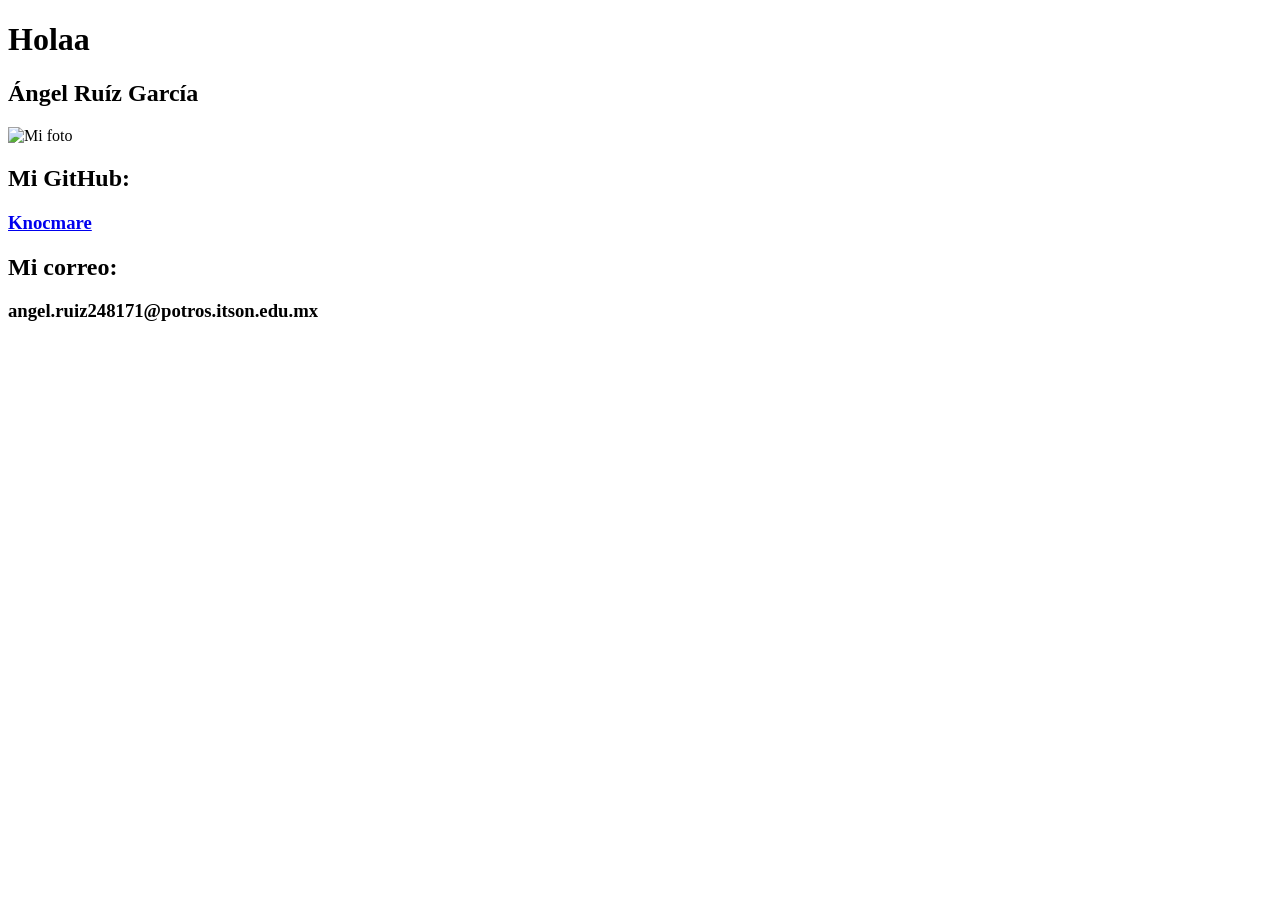
==== Curriculum/src/main/webapp/index.html @ 64524c20 "Mi Curriculum El inicio del proyecto para la Asignación 7 - Curriculum Vitae HTML" ====
<!DOCTYPE html>
<html>
    <head>
        <title>Mi página</title>
        <meta http-equiv="Content-Type" content="text/html; charset=UTF-8">
    </head>
    <body>
        <h1>Holaa</h1>
        <div>
            <h2>Ángel Ruíz García</h2>
            <img src="/img/00000248171.jpg" alt="Mi foto"/>
        </div>
        <div>
            <h2>Mi GitHub:</h2>
            <a href="https://github.com/Knocmare" target="_blank"><h3>Knocmare</h3></a>

            <h2>Mi correo:</h2>
            <h3>angel.ruiz248171@potros.itson.edu.mx</h3>
        </div>
    </body>
</html>
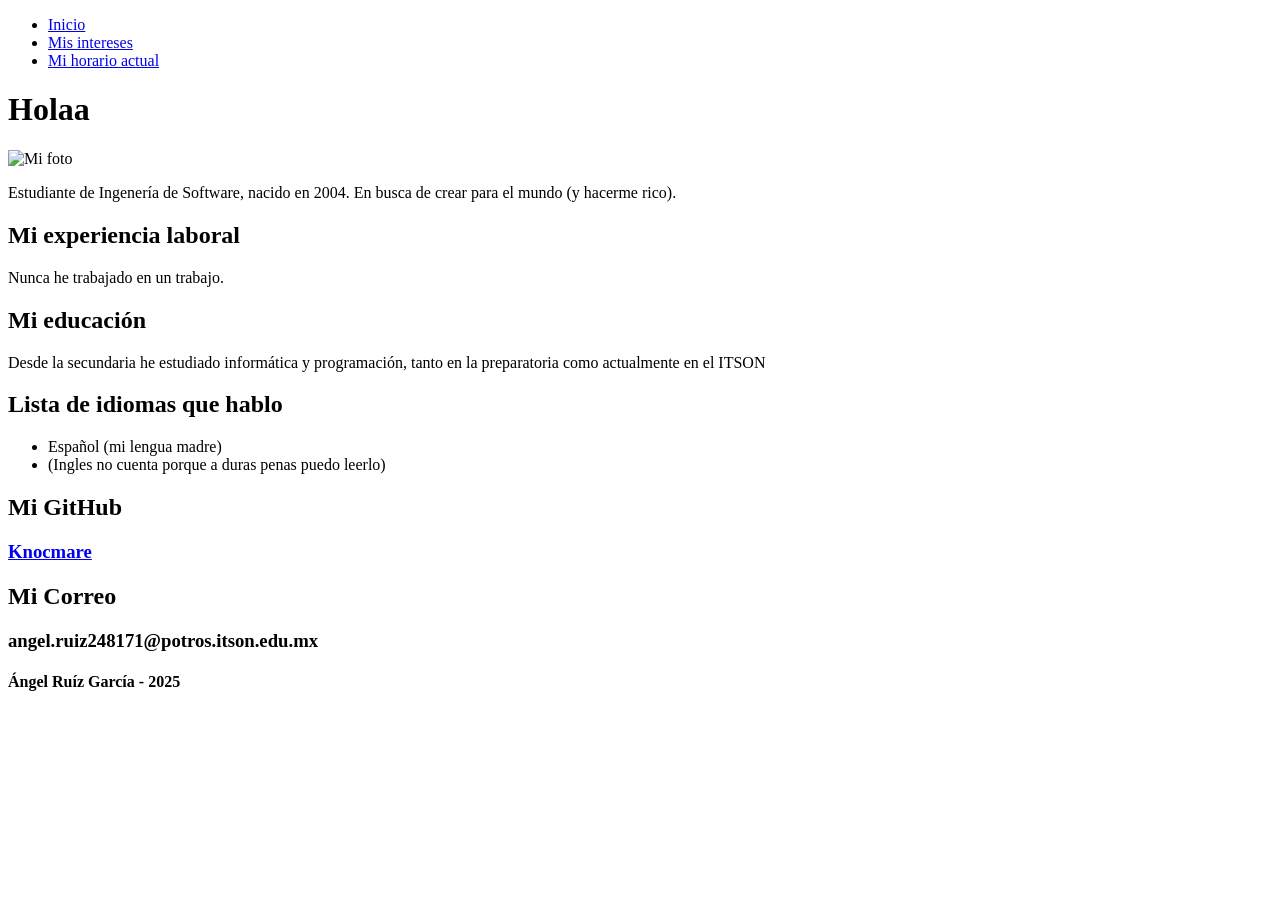
==== commit b9e48e1f: "Todo lo que faltaba Complete lo pedido en el index, además de crear y completar los html con mis int" ====
--- a/Curriculum/src/main/webapp/index.html
+++ b/Curriculum/src/main/webapp/index.html
@@ -5,17 +5,45 @@
         <meta http-equiv="Content-Type" content="text/html; charset=UTF-8">
     </head>
     <body>
-        <h1>Holaa</h1>
-        <div>
-            <h2>Ángel Ruíz García</h2>
-            <img src="/img/00000248171.jpg" alt="Mi foto"/>
-        </div>
-        <div>
-            <h2>Mi GitHub:</h2>
-            <a href="https://github.com/Knocmare" target="_blank"><h3>Knocmare</h3></a>
-
-            <h2>Mi correo:</h2>
-            <h3>angel.ruiz248171@potros.itson.edu.mx</h3>
-        </div>
+        <header>
+            <nav>
+                <ul>
+                    <li><a href="/index.html">Inicio</a></li>
+                    <li><a href="/interests.html">Mis intereses</a></li>
+                    <li><a href="/schedule.html">Mi horario actual</a></li>
+                </ul>
+            </nav>
+        </header>
+        <main>
+            <h1>Holaa</h1>
+            <div id="Seccion-Basica">
+                <img src="/img/00000248171.jpg" alt="Mi foto" width="300"/>
+                <p>Estudiante de Ingenería de Software, nacido en 2004. En busca de crear para el mundo (y hacerme rico).</p>
+            </div>
+            <div id="Seccion-Laboral">
+                <h2>Mi experiencia laboral</h2>
+                <p>Nunca he trabajado en un trabajo.</p>
+            </div>
+            <div id="Seccion-Educacion">
+                <h2>Mi educación</h2>
+                <p>Desde la secundaria he estudiado informática y programación, tanto en la preparatoria como actualmente en el ITSON</p>
+            </div>
+            <div id="Seccion-Idioma">
+                <h2>Lista de idiomas que hablo</h2>
+                <ul>
+                    <li>Español (mi lengua madre)</li>
+                    <li>(Ingles no cuenta porque a duras penas puedo leerlo)</li>
+                </ul>
+            </div>
+            <div id="Seccion-Redes">
+                <h2>Mi GitHub</h2>
+                <a href="https://github.com/Knocmare" target="_blank"><h3>Knocmare</h3></a>
+                <h2>Mi Correo</h2>
+                <h3>angel.ruiz248171@potros.itson.edu.mx</h3>
+            </div>
+        </main>
+        <footer>
+            <h4>Ángel Ruíz García - 2025</h4>
+        </footer>
     </body>
 </html>
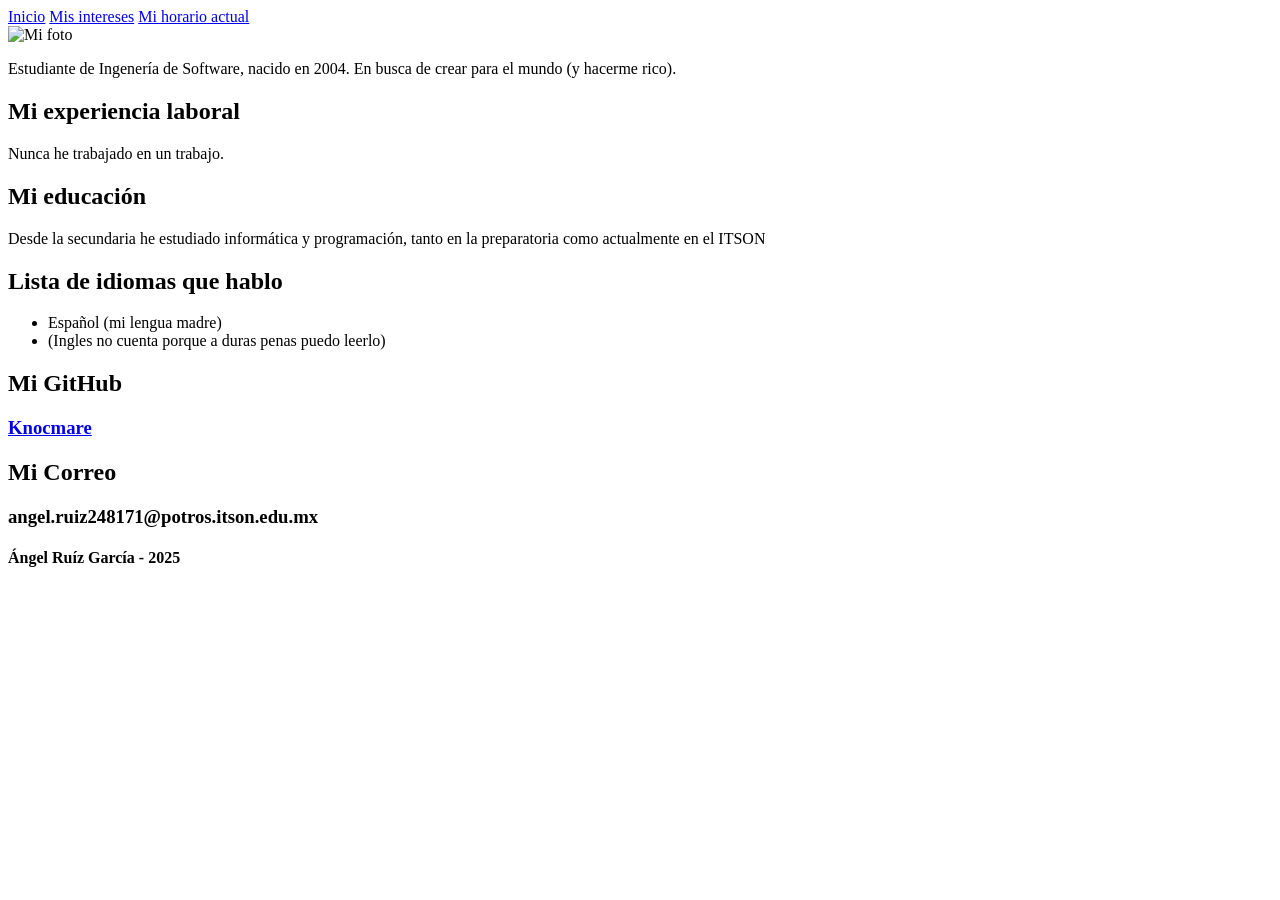
==== commit a8e9f971: "Estilos Agregue CSS al HTML" ====
--- a/Curriculum/src/main/webapp/index.html
+++ b/Curriculum/src/main/webapp/index.html
@@ -3,19 +3,17 @@
     <head>
         <title>Mi página</title>
         <meta http-equiv="Content-Type" content="text/html; charset=UTF-8">
+        <link rel="stylesheet" href="/estilos/style.css">
     </head>
     <body>
         <header>
             <nav>
-                <ul>
-                    <li><a href="/index.html">Inicio</a></li>
-                    <li><a href="/interests.html">Mis intereses</a></li>
-                    <li><a href="/schedule.html">Mi horario actual</a></li>
-                </ul>
+                <a href="/index.html">Inicio</a>
+                <a href="/interests.html">Mis intereses</a>
+                <a href="/schedule.html">Mi horario actual</a>
             </nav>
         </header>
         <main>
-            <h1>Holaa</h1>
             <div id="Seccion-Basica">
                 <img src="/img/00000248171.jpg" alt="Mi foto" width="300"/>
                 <p>Estudiante de Ingenería de Software, nacido en 2004. En busca de crear para el mundo (y hacerme rico).</p>
@@ -39,7 +37,7 @@
                 <h2>Mi GitHub</h2>
                 <a href="https://github.com/Knocmare" target="_blank"><h3>Knocmare</h3></a>
                 <h2>Mi Correo</h2>
-                <h3>angel.ruiz248171@potros.itson.edu.mx</h3>
+                <h3 id="correo">angel.ruiz248171@potros.itson.edu.mx</h3>
             </div>
         </main>
         <footer>
